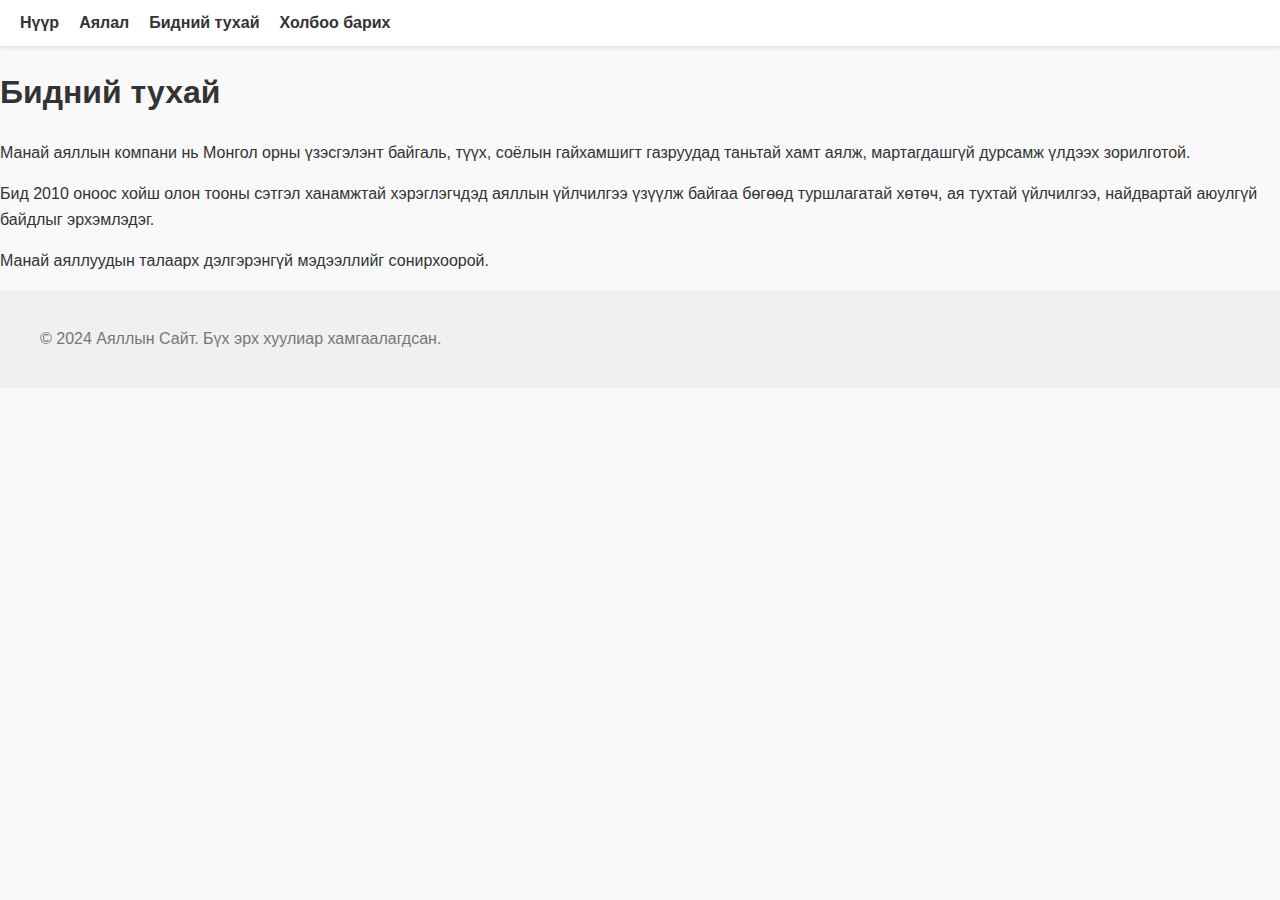
==== about.html @ f034a5c8 "first commit" ====
<!DOCTYPE html>
<html lang="mn">
<head>
    <meta charset="UTF-8">
    <meta name="viewport" content="width=device-width, initial-scale=1.0">
    <title>Бидний тухай</title>
    <link rel="stylesheet" href="styles.css">
</head>
<body>
    <!-- Navigation -->
    <nav class="main-nav">
        <ul>
            <li><a href="index.html">Нүүр</a></li>
            <li><a href="tours.html">Аялал</a></li>
            <li><a href="about.html">Бидний тухай</a></li>
            <li><a href="contact.html">Холбоо барих</a></li>
        </ul>
    </nav>

    <section class="about-section">
        <h1>Бидний тухай</h1>
        <p>Манай аяллын компани нь Монгол орны үзэсгэлэнт байгаль, түүх, соёлын гайхамшигт газруудад таньтай хамт аялж, мартагдашгүй дурсамж үлдээх зорилготой.</p>
        <p>Бид 2010 оноос хойш олон тооны сэтгэл ханамжтай хэрэглэгчдэд аяллын үйлчилгээ үзүүлж байгаа бөгөөд туршлагатай хөтөч, ая тухтай үйлчилгээ, найдвартай аюулгүй байдлыг эрхэмлэдэг.</p>
        <p>Манай аяллуудын талаарх дэлгэрэнгүй мэдээллийг сонирхоорой.</p>
    </section>

    <footer>
        <div class="footer-content">
            <p>© 2024 Аяллын Сайт. Бүх эрх хуулиар хамгаалагдсан.</p>
        </div>
    </footer>
</body>
</html>
---- styles.css ----
/* Global Styles */
body {
    font-family: Arial, sans-serif;
    margin: 0;
    padding: 0;
    color: #333;
    line-height: 1.6;
    background-color: #f9f9f9;
}

a {
    text-decoration: none;
    color: inherit;
}

/* Navigation Bar */
.main-nav {
    background-color: #fff;
    box-shadow: 0 2px 4px rgba(0, 0, 0, 0.1);
    padding: 10px 20px;
    position: sticky;
    top: 0;
    z-index: 1000;
}

.main-nav ul {
    list-style: none;
    display: flex;
    justify-content: flex-start;
    align-items: center;
    margin: 0;
    padding: 0;
}

.main-nav li {
    margin-right: 20px;
}

.main-nav a {
    font-weight: bold;
    color: #333;
}

/* Hero Section */
.hero-section {
    position: relative;
    text-align: center;
    color: white;
}

.hero-section img {
    width: 100%;
    height: 400px;
    object-fit: cover;
    filter: brightness(70%);
}

.hero-content {
    position: absolute;
    top: 50%;
    left: 50%;
    transform: translate(-50%, -50%);
}

.hero-content h1 {
    font-size: 2.5em;
    margin: 0 0 20px;
}

.btn-primary {
    background-color: #fca311;
    color: #fff;
    padding: 10px 20px;
    border: none;
    cursor: pointer;
    border-radius: 5px;
    font-size: 1em;
}

.btn-primary:hover {
    background-color: #e89b00;
}

/* Tours Section */
.tours {
    padding: 40px 20px;
    background-color: #fff;
    text-align: center;
}

.tours h2 {
    font-size: 2em;
    margin-bottom: 30px;
}

.tour-item {
    display: inline-block;
    margin: 15px;
    background-color: #fff;
    border-radius: 8px;
    box-shadow: 0 4px 6px rgba(0, 0, 0, 0.1);
    overflow: hidden;
    text-align: left;
    width: 300px;
}

.tour-item img {
    width: 100%;
    height: 200px;
    object-fit: cover;
}

.tour-item h3 {
    font-size: 1.5em;
    margin: 15px;
}

.tour-item p {
    margin: 0 15px 15px;
    color: #fca311;
    font-weight: bold;
}

/* Footer Styles */
footer {
    background-color: #f0f0f0;
    padding: 20px;
    text-align: center;
    color: #777;
}

.footer-content {
    max-width: 1200px;
    margin: 0 auto;
    display: flex;
    justify-content: space-between;
    flex-wrap: wrap;
}

.footer-content div {
    flex: 1;
    min-width: 200px;
}

/* Tours Listing Page */
.tours-listing {
    padding: 40px 20px;
}

.tours-listing h1 {
    font-size: 2em;
    text-align: center;
    margin-bottom: 30px;
}

.tours-grid {
    display: grid;
    grid-template-columns: repeat(auto-fill, minmax(250px, 1fr));
    gap: 20px;
    padding: 20px;
}

/* Tour Detail Page */
.tour-detail {
    max-width: 1200px;
    margin: 40px auto;
    padding: 20px;
    background-color: #fff;
    border-radius: 8px;
    box-shadow: 0 4px 6px rgba(0, 0, 0, 0.1);
}

.tour-header img {
    width: 100%;
    height: 300px;
    object-fit: cover;
    border-radius: 8px 8px 0 0;
}

.tour-info {
    padding: 20px;
}

.tour-info h2 {
    margin-top: 0;
}

.tour-map img {
    width: 100%;
    height: 300px;
    object-fit: cover;
    margin: 20px 0;
}

.faq {
    margin: 20px 0;
}

.reviews {
    margin: 20px 0;
}

/* Forms */
form {
    display: flex;
    flex-direction: column;
}

form input, form textarea {
    margin-bottom: 10px;
    padding: 10px;
    border: 1px solid #ccc;
    border-radius: 5px;
}

form button {
    padding: 10px;
    background-color: #fca311;
    color: white;
    border: none;
    cursor: pointer;
    border-radius: 5px;
}
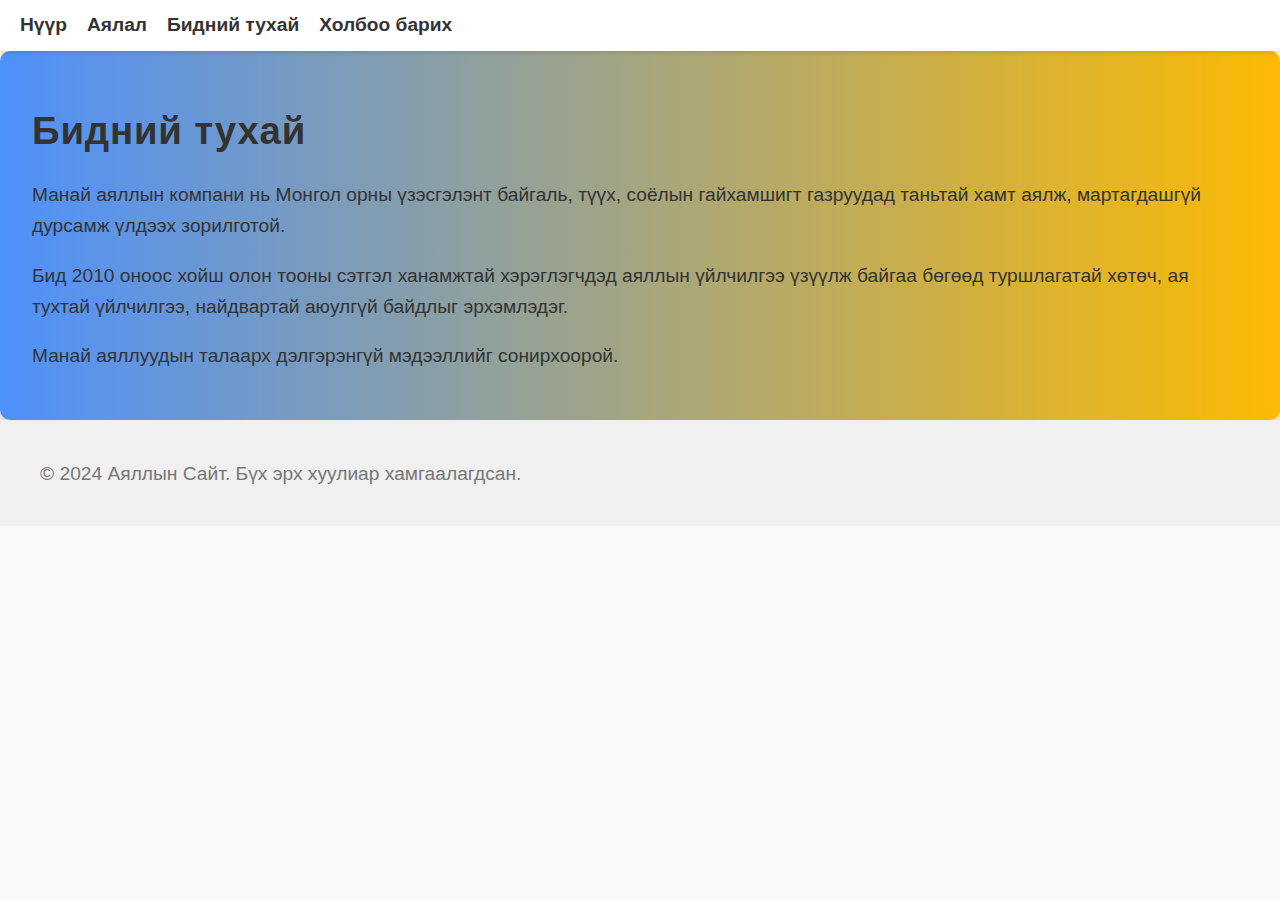
==== commit 66ff0625: "initial commit" ====
--- a/about.html
+++ b/about.html
@@ -22,6 +22,7 @@
         <p>Манай аяллын компани нь Монгол орны үзэсгэлэнт байгаль, түүх, соёлын гайхамшигт газруудад таньтай хамт аялж, мартагдашгүй дурсамж үлдээх зорилготой.</p>
         <p>Бид 2010 оноос хойш олон тооны сэтгэл ханамжтай хэрэглэгчдэд аяллын үйлчилгээ үзүүлж байгаа бөгөөд туршлагатай хөтөч, ая тухтай үйлчилгээ, найдвартай аюулгүй байдлыг эрхэмлэдэг.</p>
         <p>Манай аяллуудын талаарх дэлгэрэнгүй мэдээллийг сонирхоорой.</p>
+        
     </section>
 
     <footer>
--- a/styles.css
+++ b/styles.css
@@ -221,3 +221,159 @@
     cursor: pointer;
     border-radius: 5px;
 }
+/* Custom properties */
+:root {
+    --primary-color: #4e91fc;
+    --secondary-color: #fcba03;
+    --dark-bg: #121212;
+    --light-bg: #ffffff;
+    --text-color-dark: #e0e0e0;
+    --text-color-light: #333333;
+    --font-family: "Roboto", sans-serif;
+}
+
+/* Dark/Light mode styles */
+body.light-mode {
+    background-color: var(--light-bg);
+    color: var(--text-color-light);
+}
+
+body.dark-mode {
+    background-color: var(--dark-bg);
+    color: var(--text-color-dark);
+}
+
+/* Typography */
+body {
+    font-family: var(--font-family);
+    line-height: 1.6;
+    margin: 0;
+    padding: 0;
+}
+
+h1, h2, h3 {
+    line-height: 1.2;
+    letter-spacing: 0.05rem;
+}
+
+p {
+    margin-bottom: 1rem;
+}
+
+/* Navigation styles */
+.main-nav ul {
+    display: flex;
+    list-style: none;
+    padding: 0;
+}
+
+.main-nav li {
+    margin-right: 20px;
+}
+
+/* Button styles */
+button {
+    background-color: var(--primary-color);
+    color: #fff;
+    border: none;
+    padding: 10px 20px;
+    cursor: pointer;
+    border-radius: 8px;
+    transition: background-color 0.3s ease;
+}
+
+button:hover {
+    background-color: var(--secondary-color);
+}
+
+/* Gradient background */
+.about-section, .contact-section {
+    background: linear-gradient(to right, var(--primary-color), var(--secondary-color));
+    padding: 2rem;
+    border-radius: 10px;
+    box-shadow: 0 4px 10px rgba(0, 0, 0, 0.2);
+}
+
+/* Animation */
+@keyframes fadeIn {
+    0% { opacity: 0; }
+    100% { opacity: 1; }
+}
+
+.about-section, .contact-section {
+    animation: fadeIn 1s ease-in-out;
+}
+
+/* Media Queries */
+@media (max-width: 768px) {
+    .main-nav ul {
+        flex-direction: column;
+    }
+
+    .about-section, .contact-section {
+        padding: 1rem;
+    }
+}
+
+@media (orientation: portrait) {
+    body {
+        font-size: 1rem;
+    }
+}
+
+@media (orientation: landscape) {
+    body {
+        font-size: 1.2rem;
+    }
+}
+
+/* Flex and Grid Layout */
+.footer-content {
+    display: flex;
+    justify-content: space-between;
+}
+
+.contact-section form {
+    display: grid;
+    grid-template-columns: 1fr;
+    gap: 1rem;
+}
+
+/* SVG Inline Style */
+svg.icon {
+    width: 50px;
+    height: 50px;
+    fill: var(--primary-color);
+}
+
+/* Utility classes */
+.text-center {
+    text-align: center;
+}
+
+.mt-2 {
+    margin-top: 2rem;
+}
+
+.shadow {
+    box-shadow: 0 4px 8px rgba(0, 0, 0, 0.1);
+}
+
+/* Responsive units */
+.container {
+    width: 80%;
+    max-width: 1200px;
+    margin: 0 auto;
+    padding: 1rem;
+}
+
+/* Transition effects */
+a {
+    color: var(--primary-color);
+    text-decoration: none;
+    transition: color 0.3s;
+}
+
+a:hover {
+    color: var(--secondary-color);
+}
